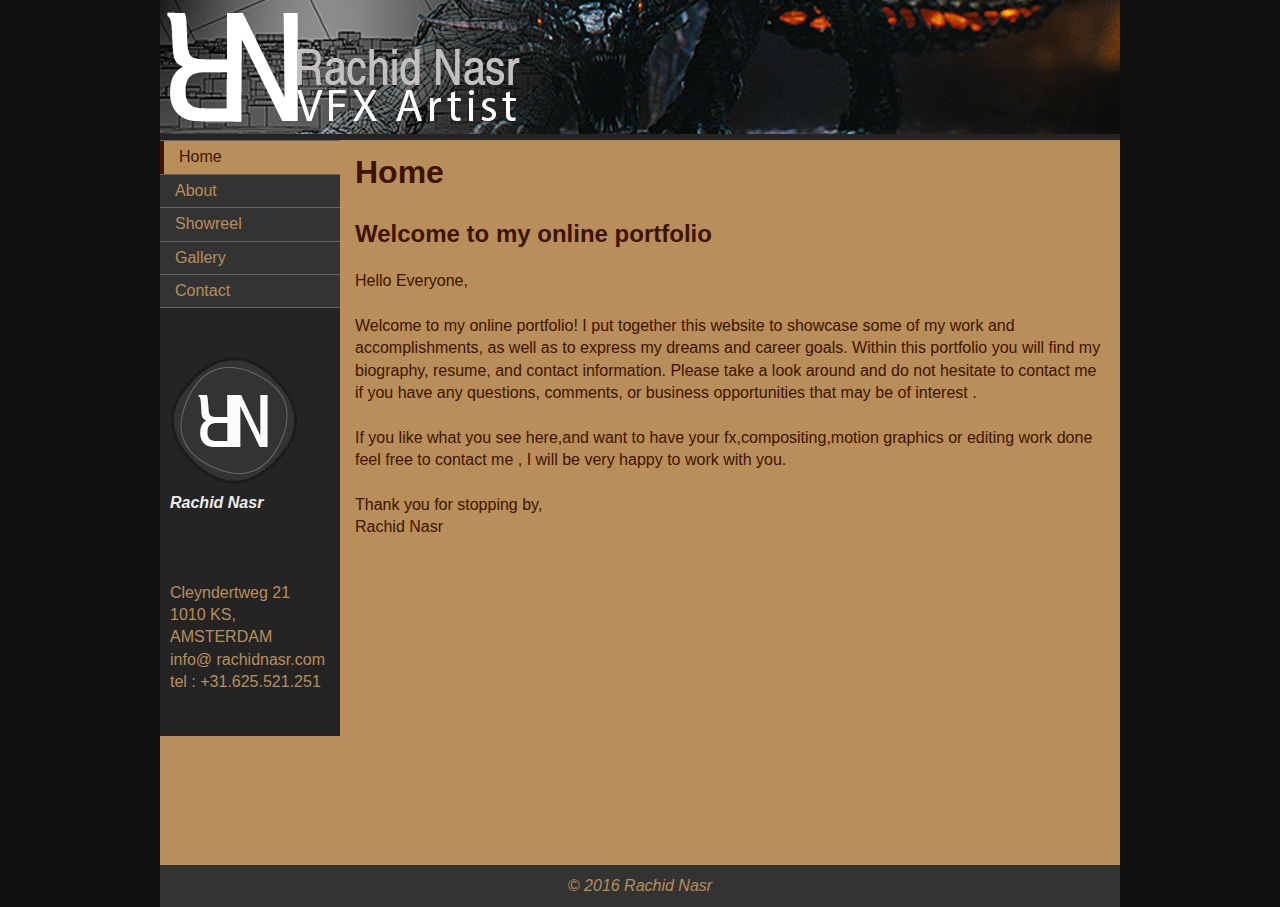
==== index.html @ e347e369 "Initial commit" ====
<!doctype html>
<html>

<head>
	<meta charset="utf-8">
	<title>Portfolio Website Project</title>
	<link rel="stylesheet" href="css/style.css">
</head>

<body>

	<div class="container">
		<header>
			<a href="index.html"><img id="Insert_logo" src="inspiration/logo2.jpg" alt="Logo" /></a>
		</header>
		<div class="sidebar1">
			<nav>
				<ul>
					<li><a id="active" href="index.html">Home</a></li>
					<li><a href="about.html">About</a></li>
					<li><a href="showreel.html">Showreel</a></li>
					<li><a href="gallery.html">Gallery</a></li>
					<li><a href="contact.html">Contact</a></li>
				</ul>
			</nav>
			<aside>
				<div class="card">
					<br /><img class="logo" src="img/rn_logo.png" />



					<b class="B1">Rachid Nasr</b>
					<br />
					<br />
					<br />
					<br /> Cleyndertweg 21
					<br /> 1010 KS, AMSTERDAM
					<br /> info@ rachidnasr.com
					<br /> tel : +31.625.521.251
					<br />
					<br />




				</div>
			</aside>
		</div>
		<article class="content">
			<h1>Home</h1>
			<section>
				<h2>Welcome to my online portfolio</h2>
				<p>Hello Everyone,
					<br>
					<br> Welcome to my online portfolio! I put together this website to showcase some of my work and accomplishments, as well as to express my dreams and career goals. Within this portfolio you will find my biography, resume, and contact information. Please take a look around and do not hesitate to contact me if you have any questions, comments, or business opportunities that may be of interest .
					<br>
					<br> If you like what you see here,and want to have your fx,compositing,motion graphics or editing work done feel free to contact me , I will be very happy to work with you.
					<br>
					<br> Thank you for stopping by,
					<br> Rachid Nasr
				</p>
			</section>
			<div style="height:300px" ;>
			</div>


		</article>
		<footer>

			<address>
       &copy; 2016 Rachid Nasr
    </address>
		</footer>
	</div>
</body>

</html>
---- css/style.css ----
body {
	font: 100%/1.4 Verdana, Arial, Helvetica, sans-serif;
	/*	background-color: #42413C;*/
	background: #111;
	margin: 0;
	padding: 0;
	color: #000;
	display: flex;
}

ul,
ol,
dl {
	padding: 0;
	margin: 0;
}

h1,
h2,
h3,
h4,
h5,
h6,
p {
	margin-top: 0;
	padding-right: 15px;
	padding-left: 15px;
}

a img {
	border: none;
}

a:link {
	color: #B98E5B;
	text-decoration: none;
	
}

a:visited {
	color: #6E6C64;
	text-decoration: underline;
}

a:hover,
a:active,
a:focus {
	text-decoration: none;
}

.container {
	width: 960px;
	margin: 0 auto;
	background-color: #B98E5B;
	/*	border: 1px solid #fff;*/
}

header {
	background-color: #242424;
}

.sidebar1 {
	float: left;
	width: 180px;
	background-color: #242424;
	padding-bottom: 10px;
	/*	color: #fff;*/
	color: #B98E5B;
	overflow: hidden;
	/*	height: 100%;*/
}

.content {
	padding: 10px 0;
	width: 780px;
	float: right;
	background-color: #B98E5B;
	color: #3C1400;
}

.content ul,
.content ol {
	padding: 0 15px 15px 40px;
}

nav ul {
	list-style: none;
	border-top: 1px solid #666;
	margin-bottom: 15px;
}

nav li {
	border-bottom: 1px solid #666;
	color: #fff;
}

nav a,
nav a:visited {
	padding: 5px 5px 5px 15px;
	display: block;
	width: 160px;
	text-decoration: none;
	background-color: #333;
	color: #B98E5B;
}

nav a:hover,
nav a:active,
nav a:focus {
	background-color: #F4D9AA;
	color: #333;
}

footer {
	padding: 10px 0;
	position: relative;
	clear: both;
}

header,
section,
footer,
aside,
article,
figure {
	display: block;
}

aside {
	height: 100%;
}

.card {
	padding: 10px;
	color: #B98E5B;
}

#Insert_logo {}

#active {
	background-color: #B98E5B;
	color: #3C1400;
	border-left: 4px solid #3C1400;
}

.logo {
	width: 170px;
	height: 130;
}

#me {
	width: 400px;
	float: left;
	margin: 10px;
	padding: 4px;
	border: 1px solid #3C1400;
}

#images {
	width: 600px;
	height: 800px;
	overflow: hidden;
	position: relative;
	margin: 20px auto;
	border: 1px solid #3C1400;
}

#images img {
	width: 600px;
	/*	height: 250px;*/
	position: absolute;
	top: 0;
	left: -400px;
	z-index: 1;
	opacity: 0;
}

#images img:target {
	left: 0;
	z-index: 9;
	opacity: 1;
}

#images img:first-child {
	left: 0;
	opacity: 1;
}

#slider a {
	text-decoration: none;
	background: #242424;
	border: 1px solid #B98E5B;
	padding: 4px 6px;
	color: #B98E5B;
}

#slider a:hover {
	background: #3C1400;
	border: 2px solid #000;
	color: #fff;
}

#slider {
	text-align: center;
}

footer {
	clear: both;
	float: left;
	width: 100%;
	background: #333;
	text-align: center;
	color: #B98E5B;
}

.content #socialMedia a {
	display: inline-block;
	background: url(../img/media.jpg) no-repeat;
	padding: 12px;
	margin: 12px;
	width: 50px;
	height: 50px;
}

.content #socialMedia #face {
	background-position: -560px -27px;
}

.content #socialMedia #twitter {
	background-position: -360px -230px;
}

.content #socialMedia #linkedin {
	background-position: -260px -230px;
}

.content #socialMedia #youtube {
	background-position: -63px -27px;
}

.content #socialMedia #plus {
	background-position: -363px -27px;
}

.content #socialMedia #vimeo {
	background-position: -463px -27px;
}

.B1 {
	font-size: 16px;
	font-weight: 700;
	font-style: italic;
	color: #ECECEC;
}
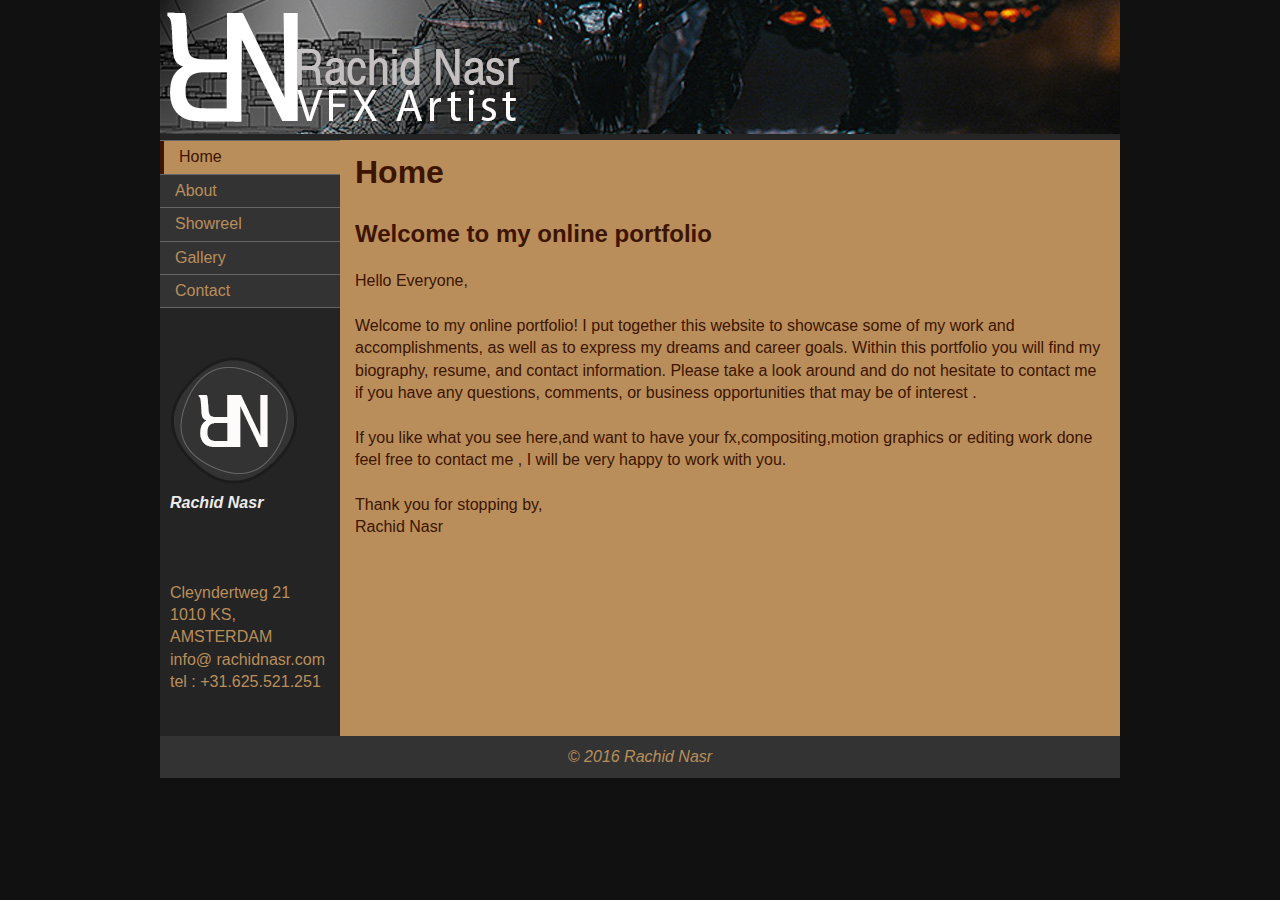
==== commit 79a3564e: "indentations fixed" ====
--- a/index.html
+++ b/index.html
@@ -8,7 +8,6 @@
 </head>
 
 <body>
-
 	<div class="container">
 		<header>
 			<a href="index.html"><img id="Insert_logo" src="inspiration/logo2.jpg" alt="Logo" /></a>
@@ -26,9 +25,6 @@
 			<aside>
 				<div class="card">
 					<br /><img class="logo" src="img/rn_logo.png" />
-
-
-
 					<b class="B1">Rachid Nasr</b>
 					<br />
 					<br />
@@ -39,10 +35,6 @@
 					<br /> tel : +31.625.521.251
 					<br />
 					<br />
-
-
-
-
 				</div>
 			</aside>
 		</div>
@@ -60,16 +52,12 @@
 					<br> Rachid Nasr
 				</p>
 			</section>
-			<div style="height:300px" ;>
-			</div>
+		</article>
 
-
-		</article>
 		<footer>
-
 			<address>
-       &copy; 2016 Rachid Nasr
-    </address>
+       			&copy; 2016 Rachid Nasr
+    		</address>
 		</footer>
 	</div>
 </body>
